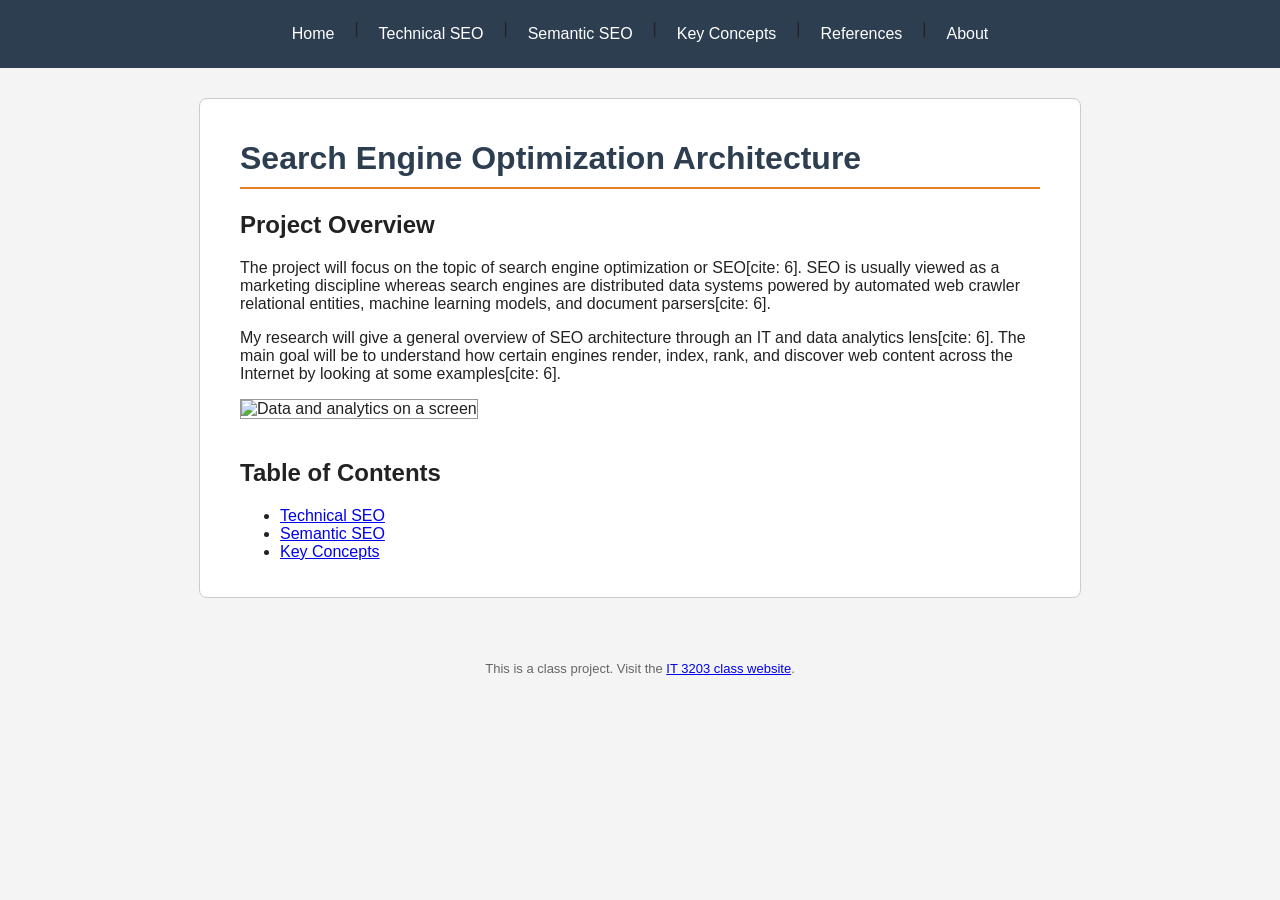
==== index.html @ 22d291cf "Milestone 1 Code" ====
<!DOCTYPE html>
<html lang="en">
<head>
    <meta charset="UTF-8">
    <meta name="viewport" content="width=device-width, initial-scale=1.0">
    <title>SEO Architecture Research</title>
    <!-- linking the css file -->
    <link rel="stylesheet" href="style.css">
</head>
<body>

    <!-- main website navigation -->
    <nav class="top-nav">
        <a href="index.html">Home</a> | 
        <a href="topic1.html">Technical SEO</a> | 
        <a href="topic2.html">Semantic SEO</a> | 
        <a href="concepts.html">Key Concepts</a> | 
        <a href="references.html">References</a> | 
        <a href="about.html">About</a>
    </nav>

    <main class="page-container">
        <h1 id="main-heading">Search Engine Optimization Architecture</h1>
        
        <h2>Project Overview</h2>
        <p>The project will focus on the topic of search engine optimization or SEO[cite: 6]. SEO is usually viewed as a marketing discipline whereas search engines are distributed data systems powered by automated web crawler relational entities, machine learning models, and document parsers[cite: 6].</p>
        
        <p>My research will give a general overview of SEO architecture through an IT and data analytics lens[cite: 6]. The main goal will be to understand how certain engines render, index, rank, and discover web content across the Internet by looking at some examples[cite: 6].</p>
        
        <!-- simple image for the homepage -->
        <img src="https://images.unsplash.com/photo-1551288049-bebda4e38f71?q=80&w=600" alt="Data and analytics on a screen" class="content-img">

        <h2>Table of Contents</h2>
        <ul>
            <li><a href="topic1.html">Technical SEO</a></li>
            <li><a href="topic2.html">Semantic SEO</a></li>
            <li><a href="concepts.html">Key Concepts</a></li>
        </ul>
    </main>

    <!-- footer required for class -->
    <footer>
        <p>This is a class project. Visit the <a href="https://ksuweb.github.io/IT3203/">IT 3203 class website</a>.</p>
    </footer>

</body>
</html>
---- style.css ----
/* 1. Element Selector styling the whole page */
body {
    font-family: Arial, Helvetica, sans-serif;
    background-color: #f4f4f4;
    color: #222;
    margin: 0;
    padding: 0;
}

/* 2. Flexbox for the nav bar */
.top-nav {
    display: flex;
    justify-content: center;
    background-color: #2c3e50;
    padding: 20px;
}

.top-nav a {
    color: white;
    text-decoration: none;
    padding: 5px 15px;
    margin: 0 5px;
}

/* 3. hover effect for links */
.top-nav a:hover {
    background-color: #e67e22;
    border-radius: 4px;
}

/* 4. Class selector for the main content block */
.page-container {
    max-width: 800px;
    margin: 30px auto;
    background-color: white;
    padding: 20px 40px;
    border: 1px solid #ccc;
    border-radius: 8px;
}

/* 5. ID selector for the home page header */
#main-heading {
    color: #2c3e50;
    border-bottom: 2px solid #e67e22;
    padding-bottom: 10px;
}

/* basic styling for images */
.content-img {
    width: 100%;
    max-width: 500px;
    border: 1px solid #999;
    margin-bottom: 20px;
}

/* basic styling for tables */
.info-table {
    width: 100%;
    border-collapse: collapse;
    margin-top: 15px;
    margin-bottom: 20px;
}

.info-table th, .info-table td {
    border: 1px solid #bbb;
    padding: 10px;
    text-align: left;
}

.info-table th {
    background-color: #eef;
}

/* 6. Grid layout for the concepts boxes */
.grid-container {
    display: grid;
    grid-template-columns: 1fr 1fr;
    gap: 20px;
    margin-top: 20px;
}

.concept-box {
    background-color: #fafafa;
    padding: 15px;
    border-left: 4px solid #2c3e50;
}

.concept-box h3 {
    margin-top: 0;
    color: #2c3e50;
}

/* footer stuff */
footer {
    text-align: center;
    padding: 20px;
    color: #666;
    font-size: 13px;
    margin-top: 20px;
}
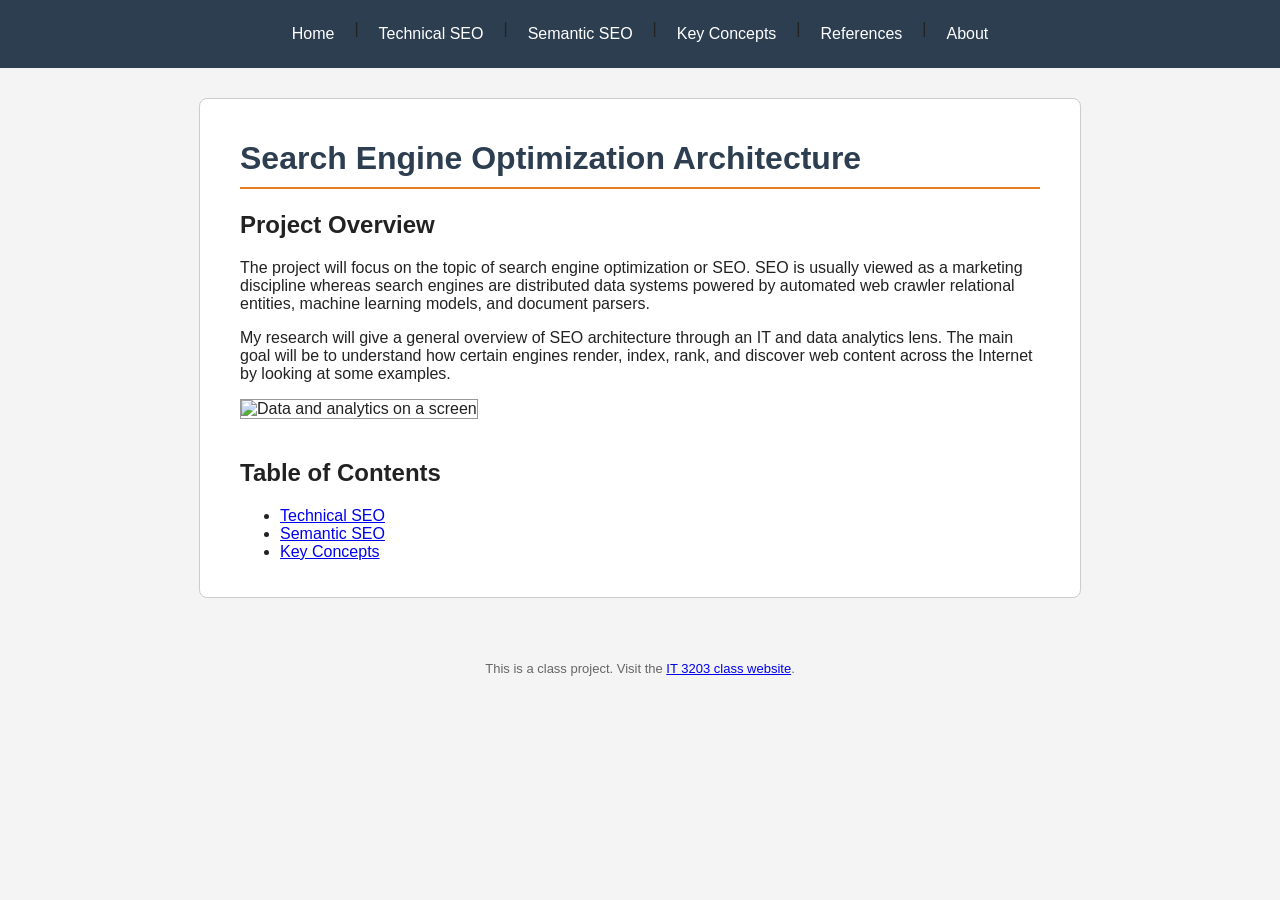
==== commit 360588d0: "Fix punctuation in project overview paragraphs" ====
--- a/index.html
+++ b/index.html
@@ -23,9 +23,9 @@
         <h1 id="main-heading">Search Engine Optimization Architecture</h1>
         
         <h2>Project Overview</h2>
-        <p>The project will focus on the topic of search engine optimization or SEO[cite: 6]. SEO is usually viewed as a marketing discipline whereas search engines are distributed data systems powered by automated web crawler relational entities, machine learning models, and document parsers[cite: 6].</p>
+        <p>The project will focus on the topic of search engine optimization or SEO. SEO is usually viewed as a marketing discipline whereas search engines are distributed data systems powered by automated web crawler relational entities, machine learning models, and document parsers.</p>
         
-        <p>My research will give a general overview of SEO architecture through an IT and data analytics lens[cite: 6]. The main goal will be to understand how certain engines render, index, rank, and discover web content across the Internet by looking at some examples[cite: 6].</p>
+        <p>My research will give a general overview of SEO architecture through an IT and data analytics lens. The main goal will be to understand how certain engines render, index, rank, and discover web content across the Internet by looking at some examples.</p>
         
         <!-- simple image for the homepage -->
         <img src="https://images.unsplash.com/photo-1551288049-bebda4e38f71?q=80&w=600" alt="Data and analytics on a screen" class="content-img">
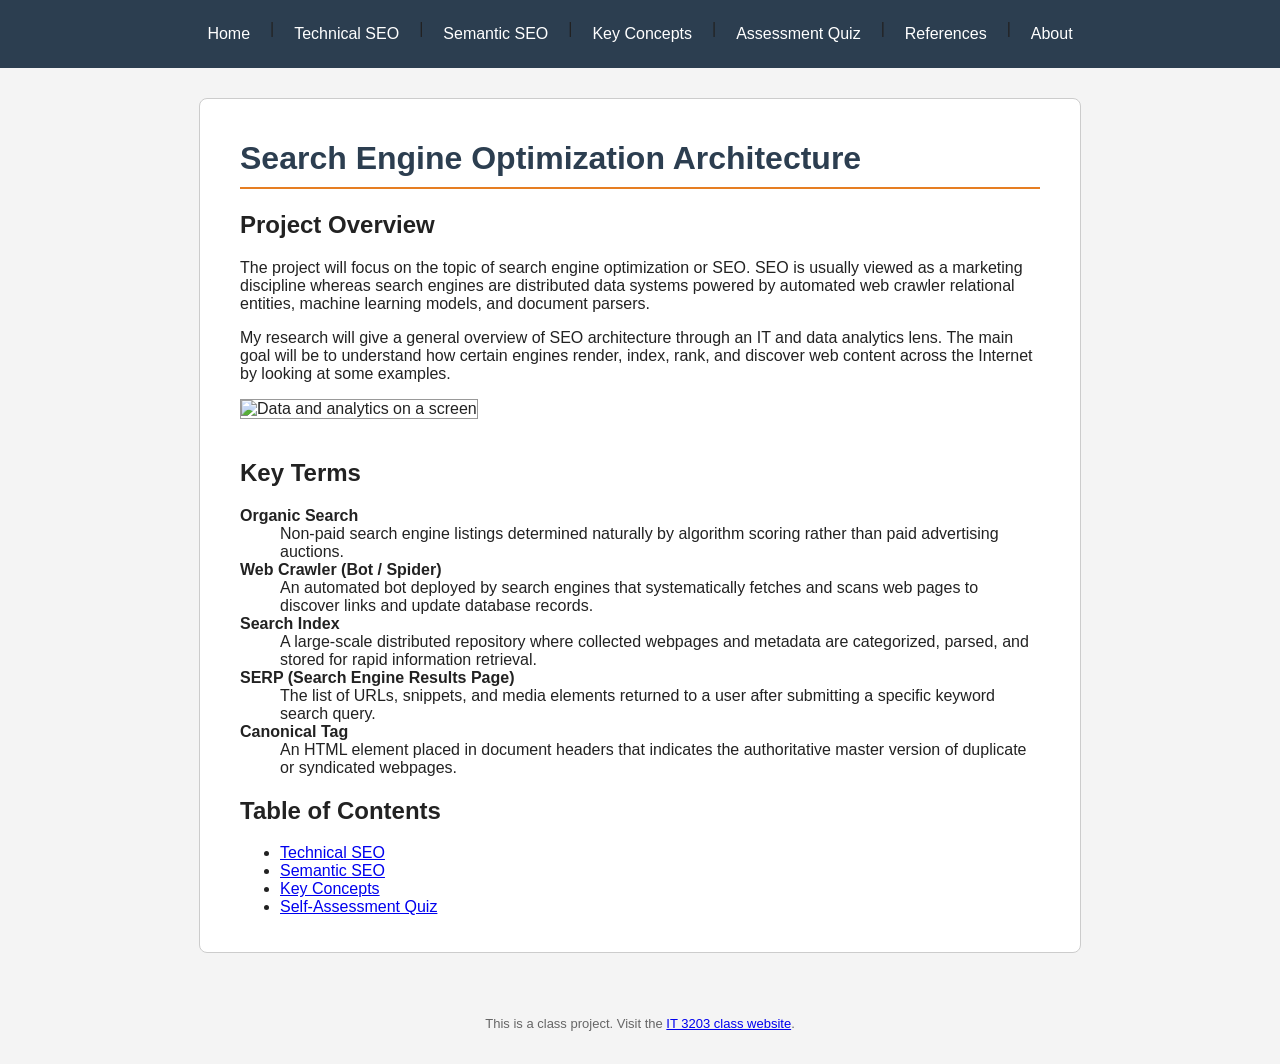
==== commit a7e16518: "Add key terms section and update footer link Added a key terms section with definitions and updated " ====
--- a/index.html
+++ b/index.html
@@ -15,6 +15,7 @@
         <a href="topic1.html">Technical SEO</a> | 
         <a href="topic2.html">Semantic SEO</a> | 
         <a href="concepts.html">Key Concepts</a> | 
+        <a href="quiz.html">Assessment Quiz</a> | 
         <a href="references.html">References</a> | 
         <a href="about.html">About</a>
     </nav>
@@ -30,17 +31,37 @@
         <!-- simple image for the homepage -->
         <img src="https://images.unsplash.com/photo-1551288049-bebda4e38f71?q=80&w=600" alt="Data and analytics on a screen" class="content-img">
 
+        <!-- added key terms section based on milestone 1 feedback -->
+        <h2>Key Terms</h2>
+        <dl>
+            <dt><strong>Organic Search</strong></dt>
+            <dd>Non-paid search engine listings determined naturally by algorithm scoring rather than paid advertising auctions.</dd>
+
+            <dt><strong>Web Crawler (Bot / Spider)</strong></dt>
+            <dd>An automated bot deployed by search engines that systematically fetches and scans web pages to discover links and update database records.</dd>
+
+            <dt><strong>Search Index</strong></dt>
+            <dd>A large-scale distributed repository where collected webpages and metadata are categorized, parsed, and stored for rapid information retrieval.</dd>
+
+            <dt><strong>SERP (Search Engine Results Page)</strong></dt>
+            <dd>The list of URLs, snippets, and media elements returned to a user after submitting a specific keyword search query.</dd>
+
+            <dt><strong>Canonical Tag</strong></dt>
+            <dd>An HTML element placed in document headers that indicates the authoritative master version of duplicate or syndicated webpages.</dd>
+        </dl>
+
         <h2>Table of Contents</h2>
         <ul>
             <li><a href="topic1.html">Technical SEO</a></li>
             <li><a href="topic2.html">Semantic SEO</a></li>
             <li><a href="concepts.html">Key Concepts</a></li>
+            <li><a href="quiz.html">Self-Assessment Quiz</a></li>
         </ul>
     </main>
 
     <!-- footer required for class -->
     <footer>
-        <p>This is a class project. Visit the <a href="https://ksuweb.github.io/IT3203/">IT 3203 class website</a>.</p>
+        <p>This is a class project. Visit the <a href="https://ksuweb.github.io/IT3203/" target="_blank" rel="noopener noreferrer">IT 3203 class website</a>.</p>
     </footer>
 
 </body>
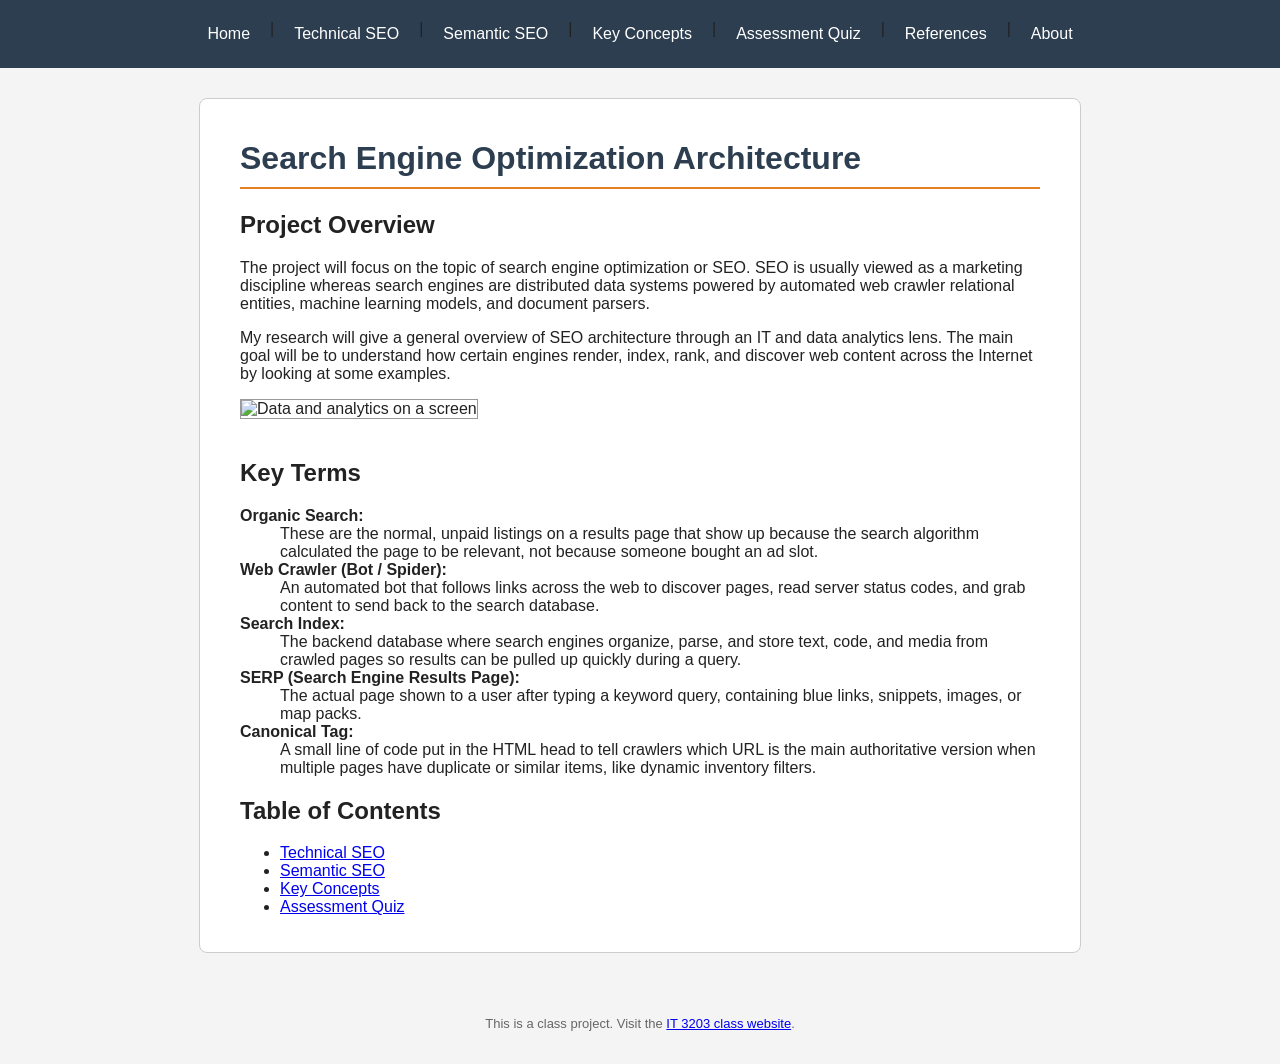
==== commit 2a2050ac: "Update key terms section and quiz link in index.html" ====
--- a/index.html
+++ b/index.html
@@ -34,20 +34,20 @@
         <!-- added key terms section based on milestone 1 feedback -->
         <h2>Key Terms</h2>
         <dl>
-            <dt><strong>Organic Search</strong></dt>
-            <dd>Non-paid search engine listings determined naturally by algorithm scoring rather than paid advertising auctions.</dd>
+            <dt><strong>Organic Search:</strong></dt>
+            <dd>These are the normal, unpaid listings on a results page that show up because the search algorithm calculated the page to be relevant, not because someone bought an ad slot.</dd>
 
-            <dt><strong>Web Crawler (Bot / Spider)</strong></dt>
-            <dd>An automated bot deployed by search engines that systematically fetches and scans web pages to discover links and update database records.</dd>
+            <dt><strong>Web Crawler (Bot / Spider):</strong></dt>
+            <dd>An automated bot that follows links across the web to discover pages, read server status codes, and grab content to send back to the search database.</dd>
 
-            <dt><strong>Search Index</strong></dt>
-            <dd>A large-scale distributed repository where collected webpages and metadata are categorized, parsed, and stored for rapid information retrieval.</dd>
+            <dt><strong>Search Index:</strong></dt>
+            <dd>The backend database where search engines organize, parse, and store text, code, and media from crawled pages so results can be pulled up quickly during a query.</dd>
 
-            <dt><strong>SERP (Search Engine Results Page)</strong></dt>
-            <dd>The list of URLs, snippets, and media elements returned to a user after submitting a specific keyword search query.</dd>
+            <dt><strong>SERP (Search Engine Results Page):</strong></dt>
+            <dd>The actual page shown to a user after typing a keyword query, containing blue links, snippets, images, or map packs.</dd>
 
-            <dt><strong>Canonical Tag</strong></dt>
-            <dd>An HTML element placed in document headers that indicates the authoritative master version of duplicate or syndicated webpages.</dd>
+            <dt><strong>Canonical Tag:</strong></dt>
+            <dd>A small line of code put in the HTML head to tell crawlers which URL is the main authoritative version when multiple pages have duplicate or similar items, like dynamic inventory filters.</dd>
         </dl>
 
         <h2>Table of Contents</h2>
@@ -55,7 +55,7 @@
             <li><a href="topic1.html">Technical SEO</a></li>
             <li><a href="topic2.html">Semantic SEO</a></li>
             <li><a href="concepts.html">Key Concepts</a></li>
-            <li><a href="quiz.html">Self-Assessment Quiz</a></li>
+            <li><a href="quiz.html">Assessment Quiz</a></li>
         </ul>
     </main>
 
